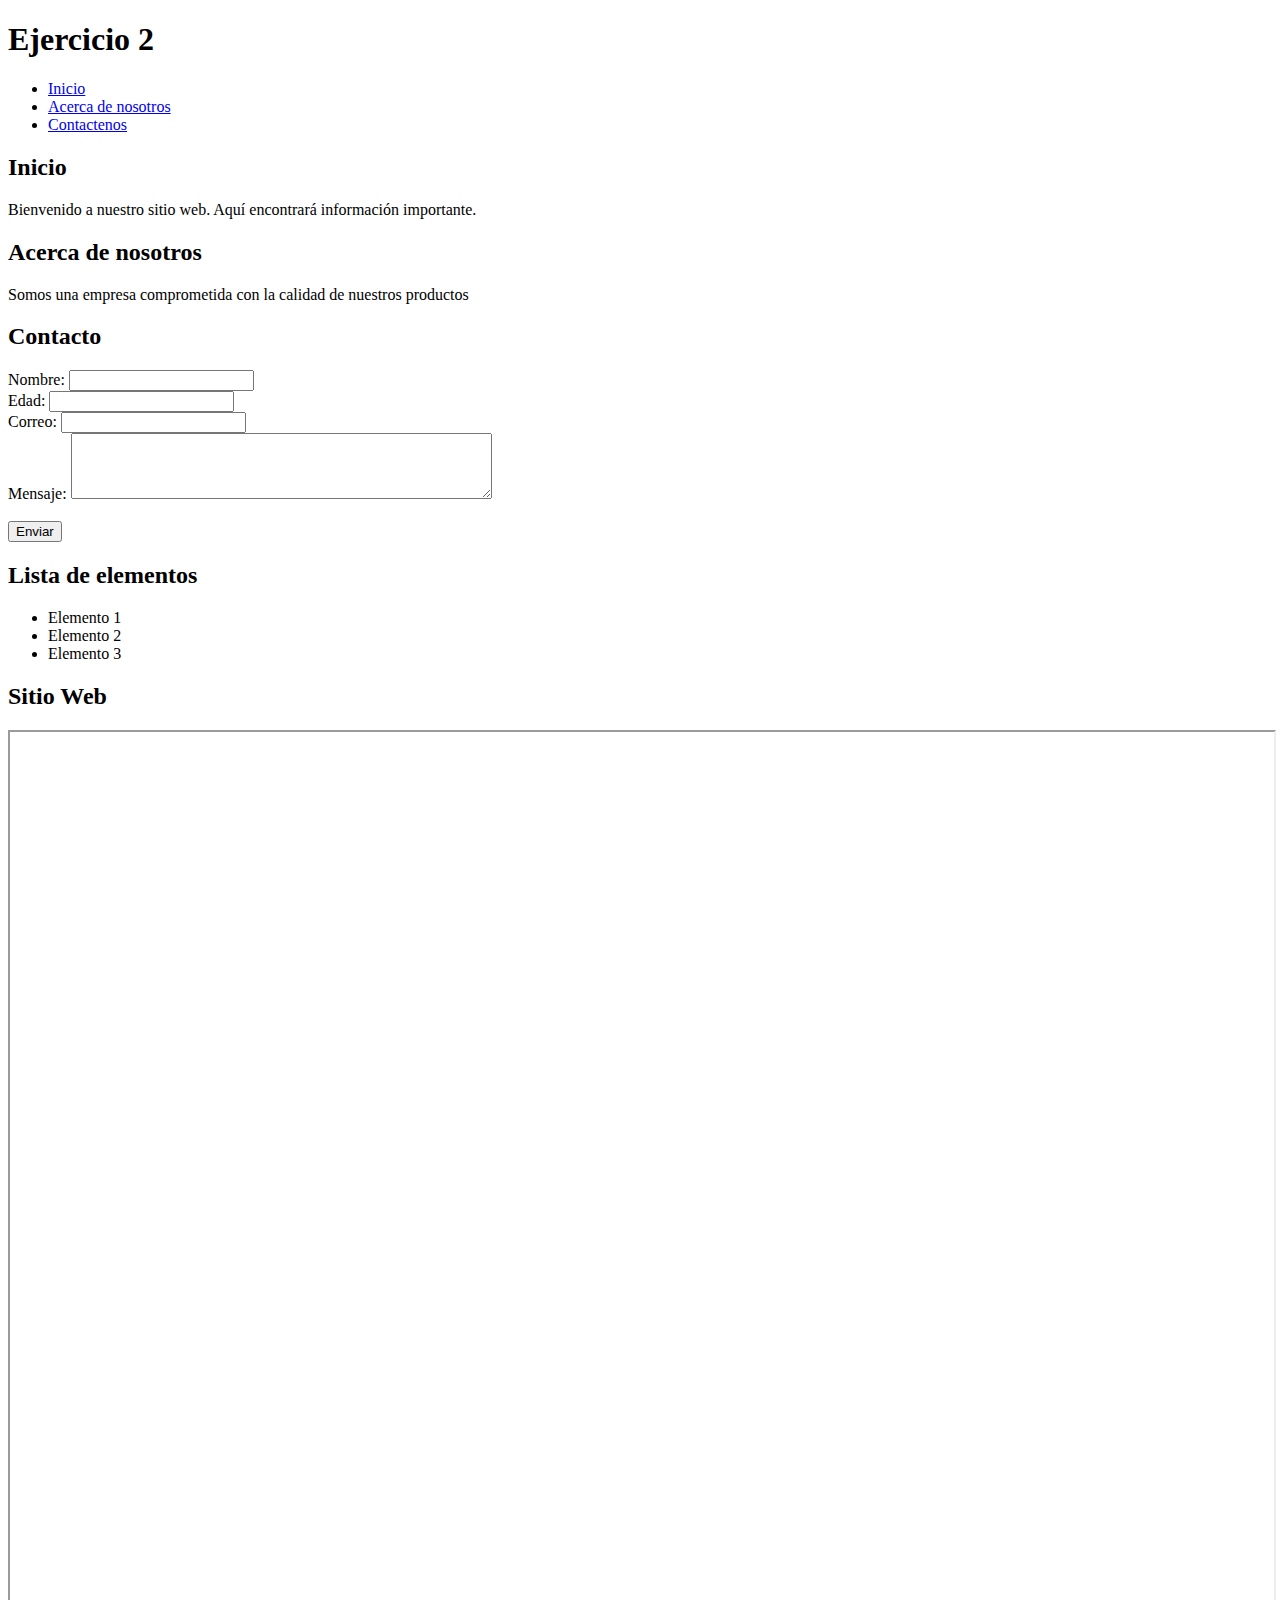
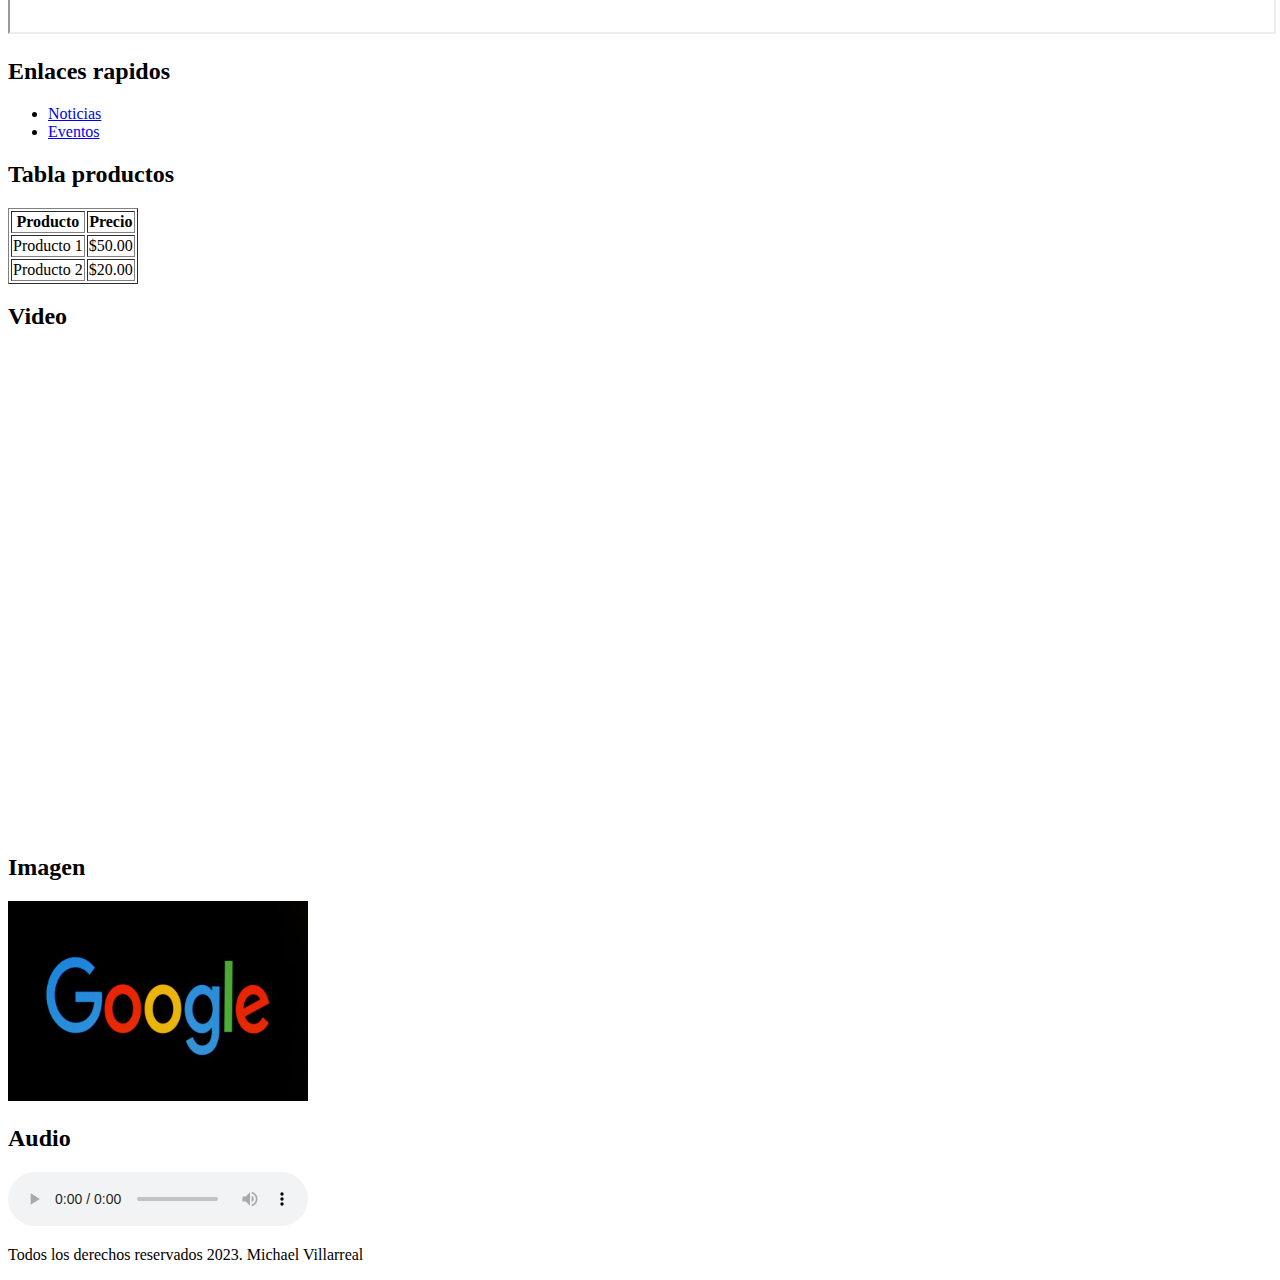
==== index.html @ f6bd07a2 "OMEGA LUL" ====
<!DOCTYPE html>
<!DOCTYPE html>
<html>
	<head>

		<meta charset="utf-8"><!--utf-8 es para habla hispana (español)-->
		<meta name="descrption" content="Proyecto en HTML">
		<!--<meta name="viewport" content="width=device-width, initial-scale=1">-->
		<meta property="og:image" content="https://www.ute.edu.ec/wp-content/uploads/2022/10/logo-ute-wp.png" />
		<title>PROYECTO EN HTML-Ejercicio 2 en HTML</title>

	</head>

	<body>
		<header>

			<h1>Ejercicio 2</h1>

			<nav>
				<ul>
					<li><!--Lista-->
						<a href="#inicio">Inicio</a>
					</li>
					<li><!--Lista-->
						<a href="#acerca">Acerca de nosotros</a>
					</li>
					<li><!--Lista-->
						<a href="#contacto">Contactenos</a>
					</li>
				</ul>
			</nav>
		</header>
		<main>
			<section id="inicio">
				<h2>Inicio</h2>
				<p>Bienvenido a nuestro sitio web. Aquí encontrará información importante.</p>
			</section>
			<section id="acerca">
				<h2>Acerca de nosotros</h2>
				<p>Somos una empresa comprometida con la calidad de nuestros productos</p>
			</section>
			<section id="contacto">
				<h2>Contacto</h2>
				<form action="/procesar.php" method="post">
					<label for="nombre">Nombre:</label>
					<input type="text" name="nombre" id="nombre" required>
					<br>
					<label for="edad">Edad:</label>
					<input type="number" name="edad" id="edad" required>
					<br>
					<label for="correo">Correo:</label>
					<input type="email" name="correo" id="correo" required>
					<br>
					<label for="mensaje">Mensaje:</label>
					<textarea id="mensaje" name="mensaje" rows="4" cols="50"></textarea>
					<br><br>
					<input type="submit" value="Enviar">
				</form>
			</section>

			<section id="lista">
				<h2>Lista de elementos</h2>
				<ul>
					<li>Elemento 1</li>
					<li>Elemento 2</li>
					<li>Elemento 3</li>
				</ul>
			</section>

			<section id="google">
				<h2>Sitio Web</h2>
				<iframe src="https://www.ute.edu.ec" width="100%" height="900px"></iframe>
			</section>

			<!--Barra lateral-->
			<aside>
				<section>
					<h2>Enlaces rapidos</h2>
					<ul>
						<li>
							<a href="#noticias">Noticias</a>
						</li>
						<li>
							<a href="#eventos">Eventos</a>
						</li>
					</ul>
				</section>

				<!--Tabla de productos-->
				<section id="productos">
					<h2>Tabla productos</h2>
					<table border="1">
						<tr>
							<th>Producto</th>
							<th>Precio</th>
						</tr>
						<tr>
							<td>Producto 1</td>
							<td>$50.00</td>
						</tr>
						<tr>
							<td>Producto 2</td>
							<td>$20.00</td>
						</tr>
					</table>
				</section>

				<section id="youtube">
					<h2>Video</h2>
					<iframe width="853" height="480" src="https://www.youtube.com/embed/Yp_iZ8PCGPA" title="María Corina Machado arrasa en las primarias y se compromete a sacar a Maduro del poder" frameborder="0" allow="accelerometer; autoplay; clipboard-write; encrypted-media; gyroscope; picture-in-picture; web-share" allowfullscreen></iframe>
				</section>

				<section id="imagen">
					<h2>Imagen</h2>
					<img src="recursos\imagenes\google.jpg" alt="Descripcion de imagen" width="300px" height="200px">
				</section>

				<section id="audio">
					<h2>Audio</h2>
					<audio controls>
						<source src="recursos\audio\hello-adele.mp3" type="audio/mp3">
					</audio>
				</section>
			</aside>
		</main>

		<footer>
			<p>Todos los derechos reservados 2023. Michael Villarreal</p>
		</footer>
	</body>

</html>

<!--<form action="/pagina-accion.php">
		<label for="fname">Nombre:</label><br>
		<input type="text" id="fname" value="Jhon"><br><br>
		<input type="submit" value="Enviar">
	</form>
-->
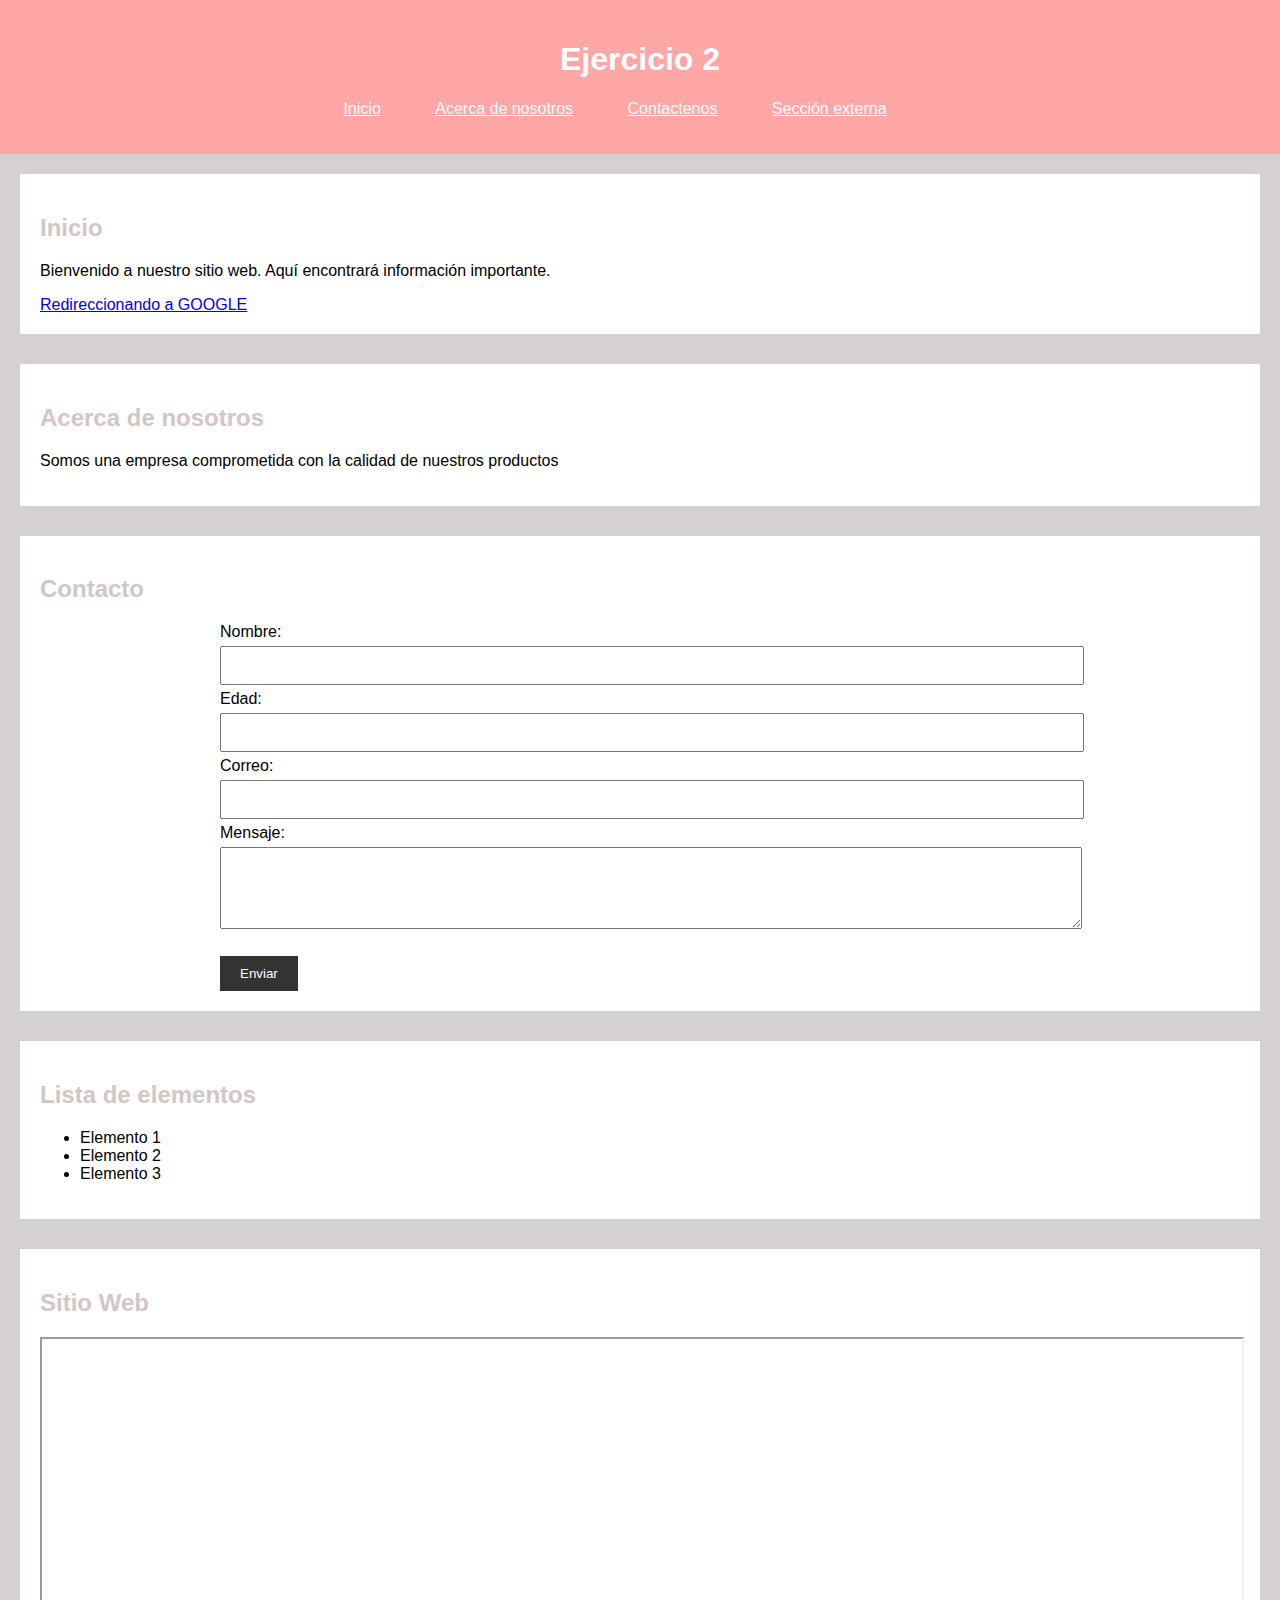
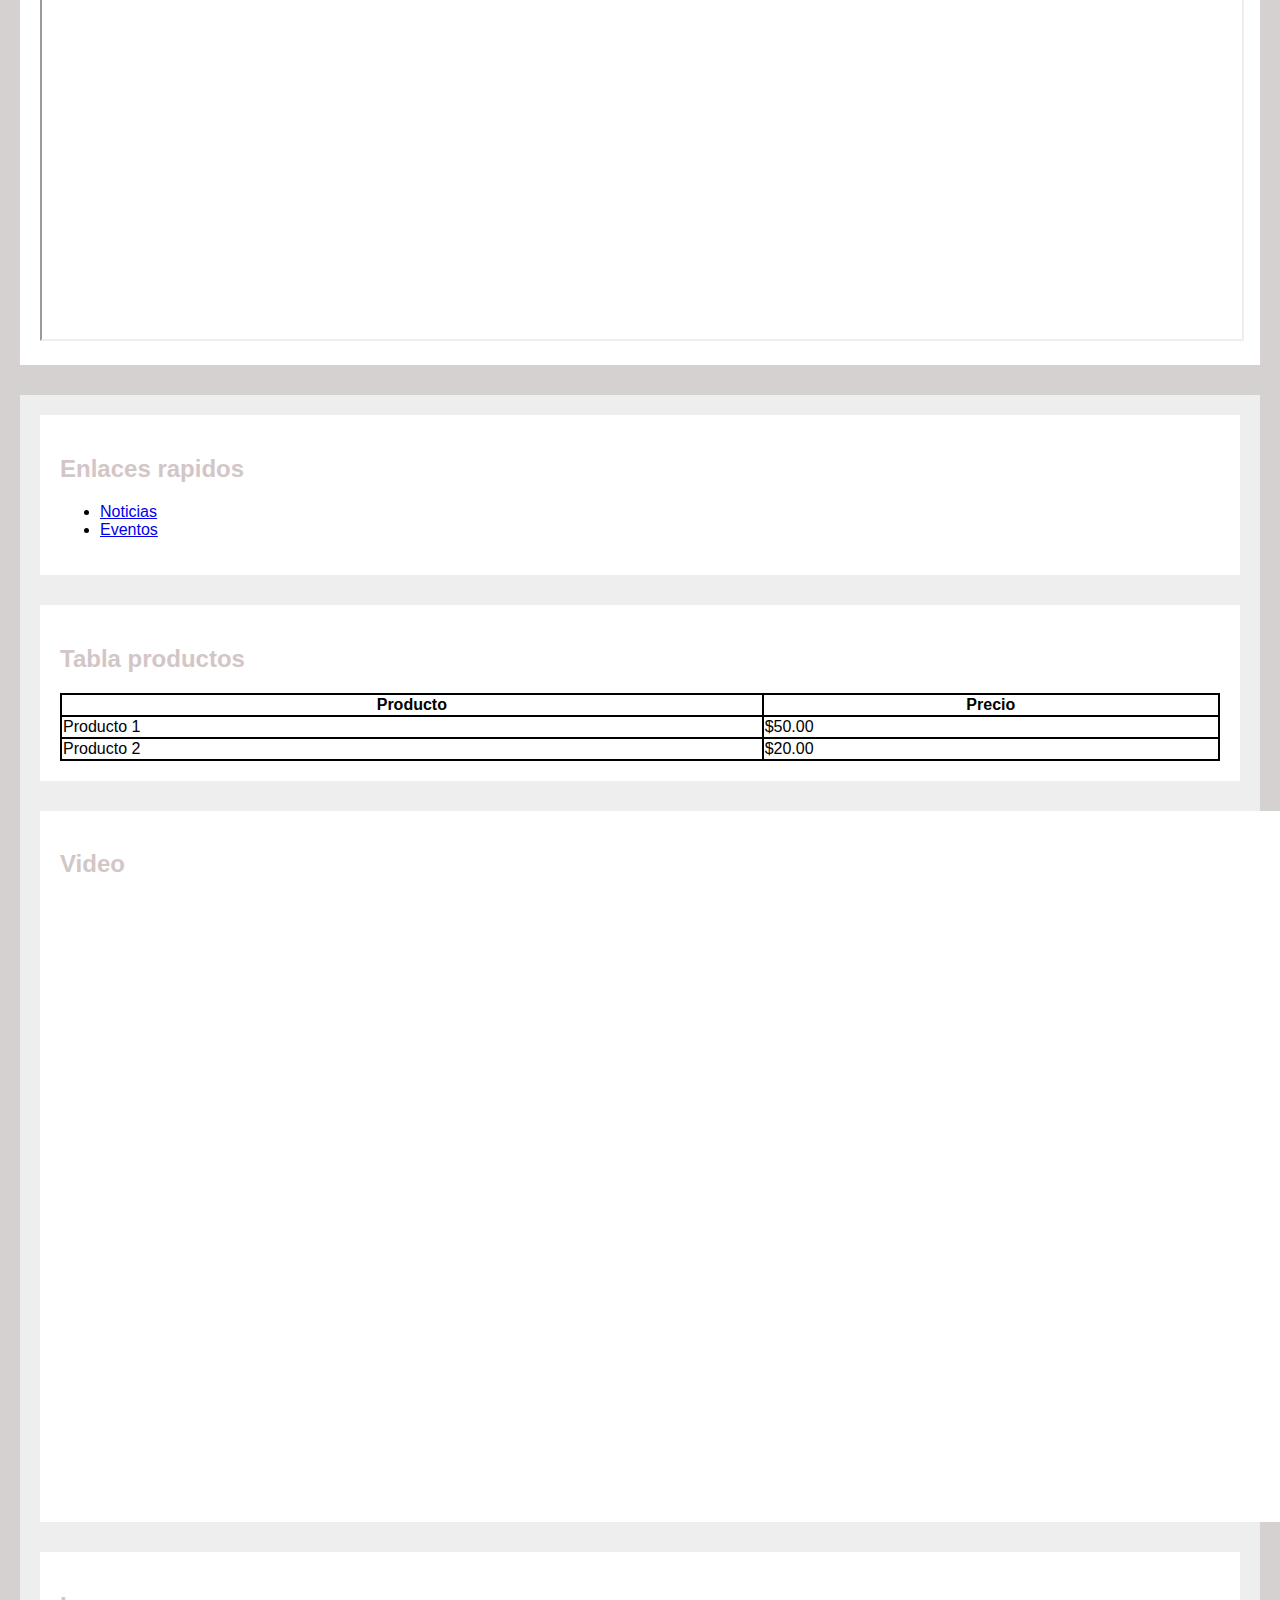
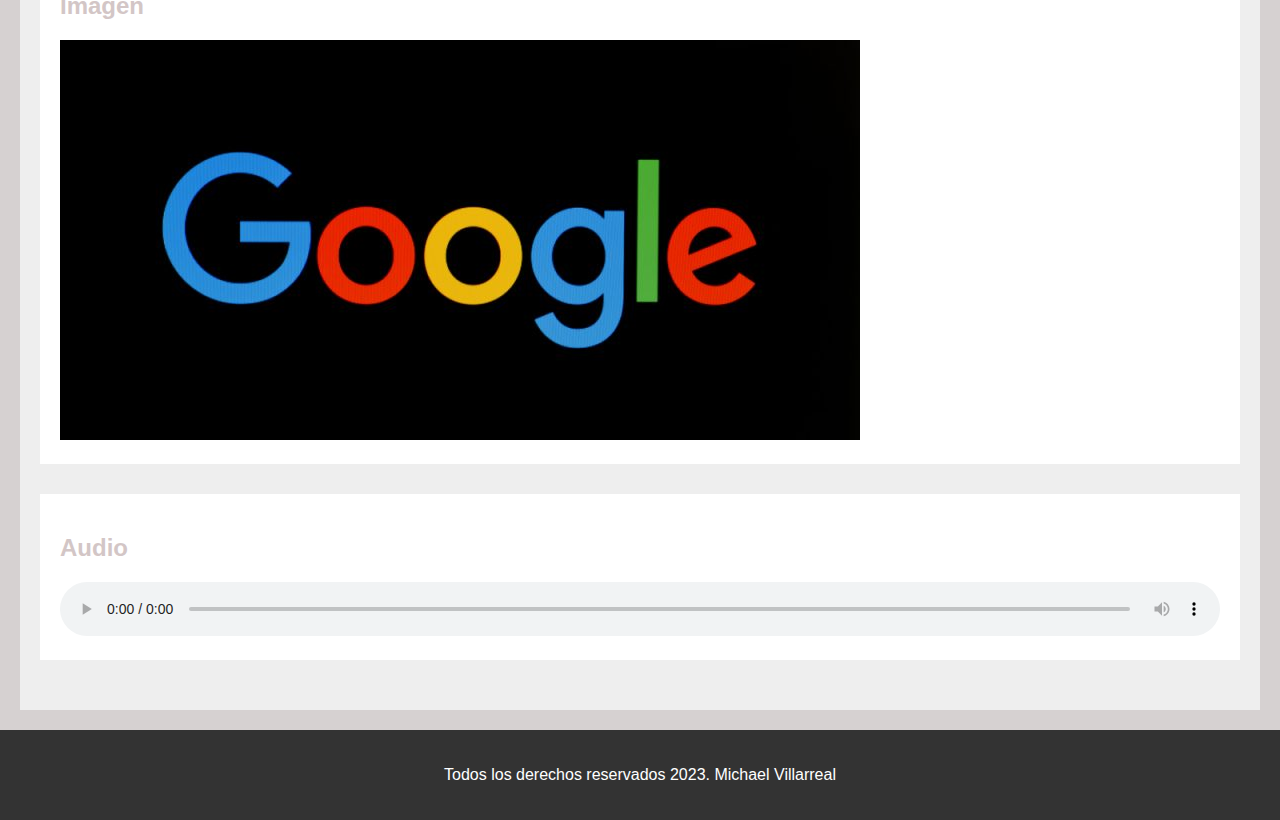
==== commit 293caa75: "Segunda venida" ====
--- a/index.html
+++ b/index.html
@@ -8,24 +8,28 @@
 		<!--<meta name="viewport" content="width=device-width, initial-scale=1">-->
 		<meta property="og:image" content="https://www.ute.edu.ec/wp-content/uploads/2022/10/logo-ute-wp.png" />
 		<title>PROYECTO EN HTML-Ejercicio 2 en HTML</title>
+		<link rel="stylesheet" type="text/css" href="recursos\css\estilos.css">
 
 	</head>
 
 	<body>
 		<header>
 
-			<h1>Ejercicio 2</h1>
+			<h1 >Ejercicio 2</h1>
 
 			<nav>
-				<ul>
+				<ul >
 					<li><!--Lista-->
-						<a href="#inicio">Inicio</a>
+						<a id="menu-Prinicpal" href="#inicio">Inicio</a>
 					</li>
 					<li><!--Lista-->
-						<a href="#acerca">Acerca de nosotros</a>
+						<a id="menu-Prinicpal" href="#acerca">Acerca de nosotros</a>
 					</li>
 					<li><!--Lista-->
-						<a href="#contacto">Contactenos</a>
+						<a id="menu-Prinicpal" href="#contacto">Contactenos</a>
+					</li>
+					<li><!--Lista-->
+						<a id="menu-Prinicpal" href="seccion.html">Sección externa</a>
 					</li>
 				</ul>
 			</nav>
@@ -34,6 +38,7 @@
 			<section id="inicio">
 				<h2>Inicio</h2>
 				<p>Bienvenido a nuestro sitio web. Aquí encontrará información importante.</p>
+				<a href="https://www.google.com">Redireccionando a GOOGLE</a>
 			</section>
 			<section id="acerca">
 				<h2>Acerca de nosotros</h2>
@@ -107,12 +112,12 @@
 
 				<section id="youtube">
 					<h2>Video</h2>
-					<iframe width="853" height="480" src="https://www.youtube.com/embed/Yp_iZ8PCGPA" title="María Corina Machado arrasa en las primarias y se compromete a sacar a Maduro del poder" frameborder="0" allow="accelerometer; autoplay; clipboard-write; encrypted-media; gyroscope; picture-in-picture; web-share" allowfullscreen></iframe>
+					<iframe src="https://www.youtube.com/embed/Yp_iZ8PCGPA" title="María Corina Machado arrasa en las primarias y se compromete a sacar a Maduro del poder" frameborder="0" allow="accelerometer; autoplay; clipboard-write; encrypted-media; gyroscope; picture-in-picture; web-share" allowfullscreen></iframe>
 				</section>
 
 				<section id="imagen">
 					<h2>Imagen</h2>
-					<img src="recursos\imagenes\google.jpg" alt="Descripcion de imagen" width="300px" height="200px">
+					<img src="recursos\imagenes\google.jpg" alt="Descripcion de imagen">
 				</section>
 
 				<section id="audio">
@@ -129,11 +134,4 @@
 		</footer>
 	</body>
 
-</html>
-
-<!--<form action="/pagina-accion.php">
-		<label for="fname">Nombre:</label><br>
-		<input type="text" id="fname" value="Jhon"><br><br>
-		<input type="submit" value="Enviar">
-	</form>
--->+</html>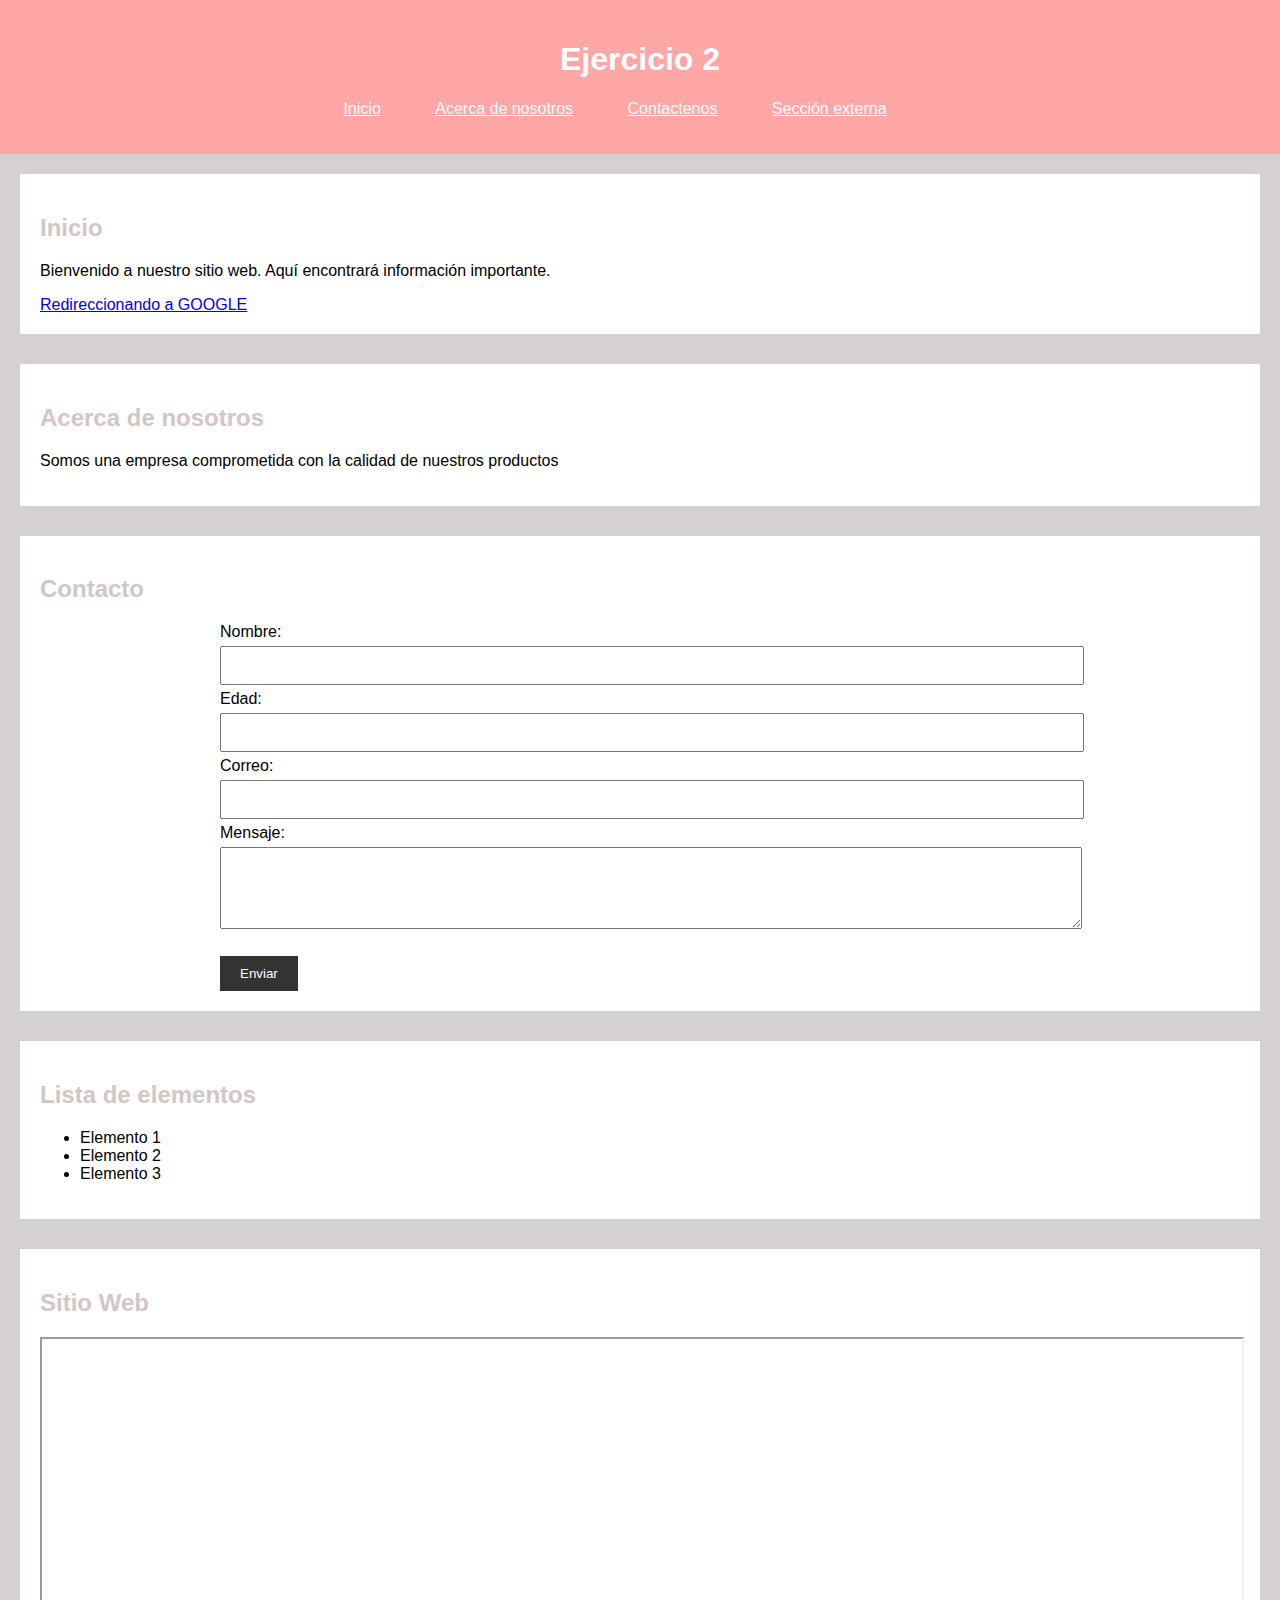
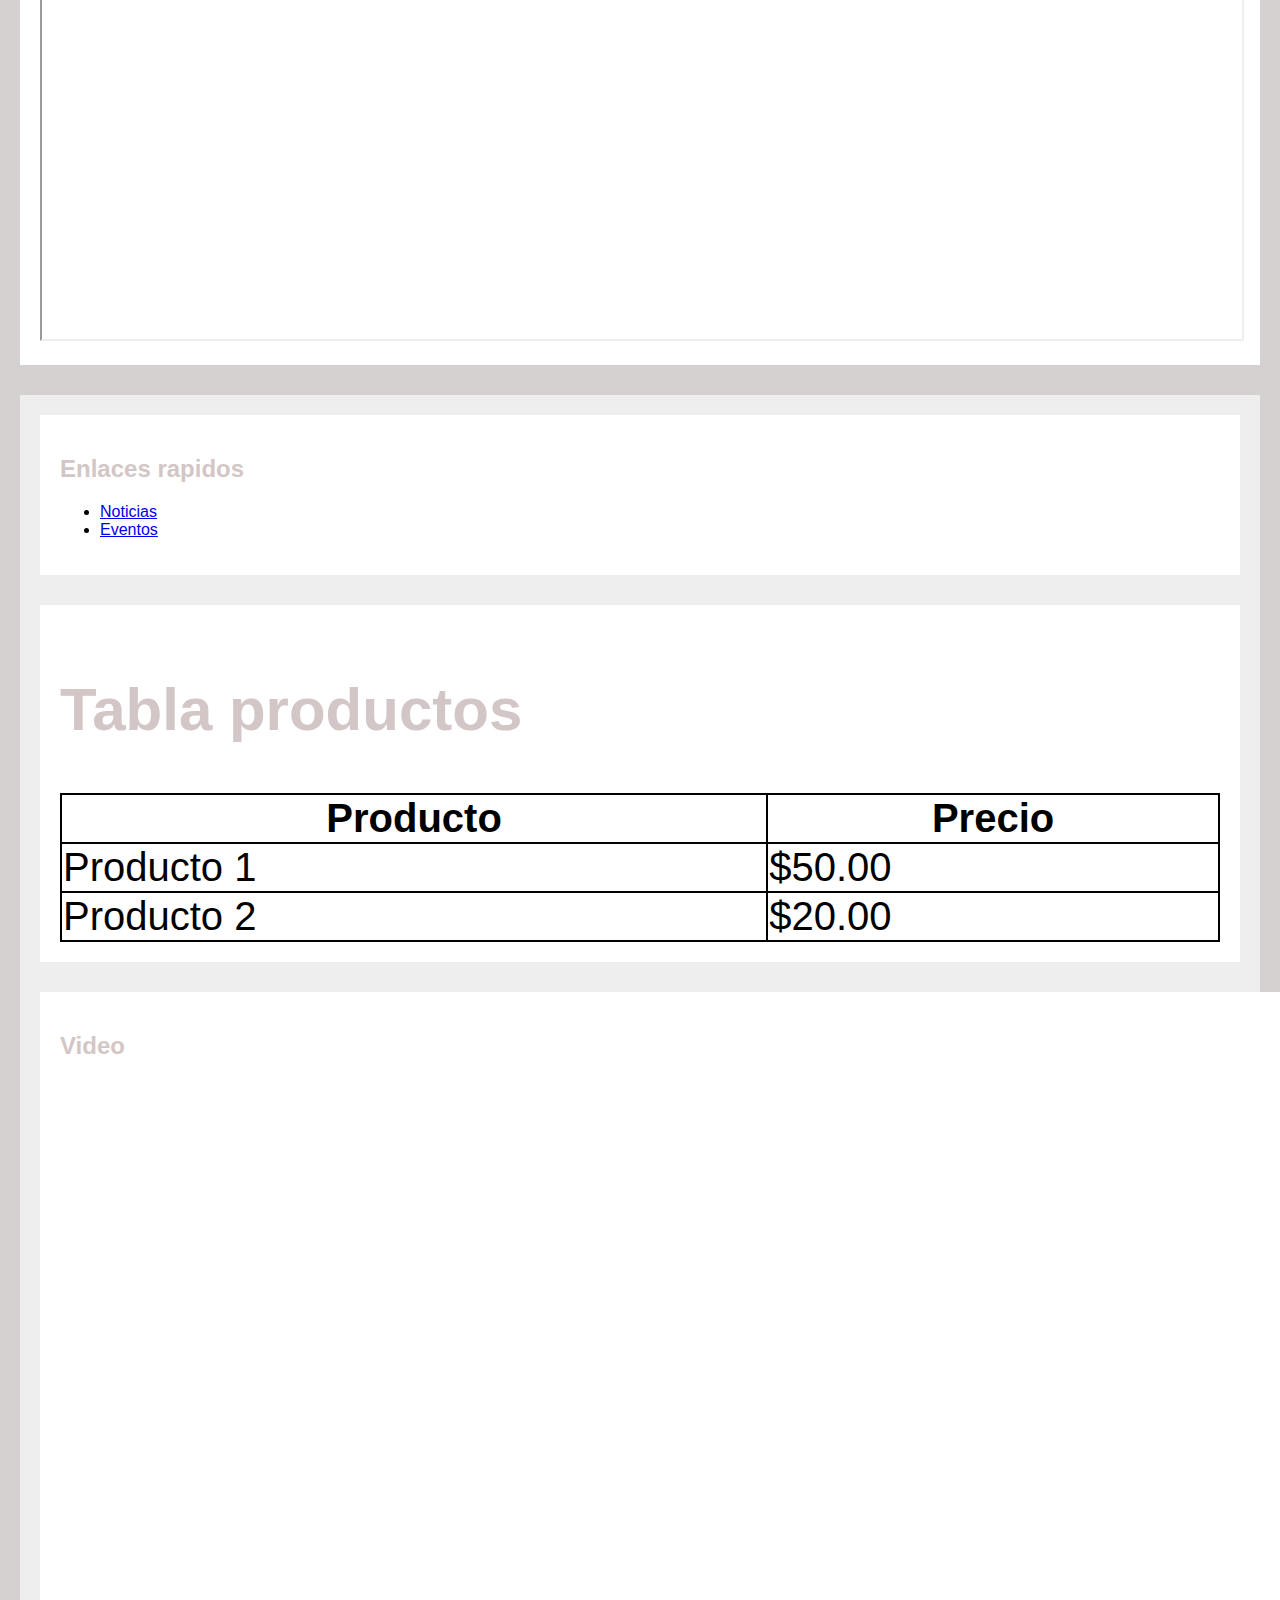
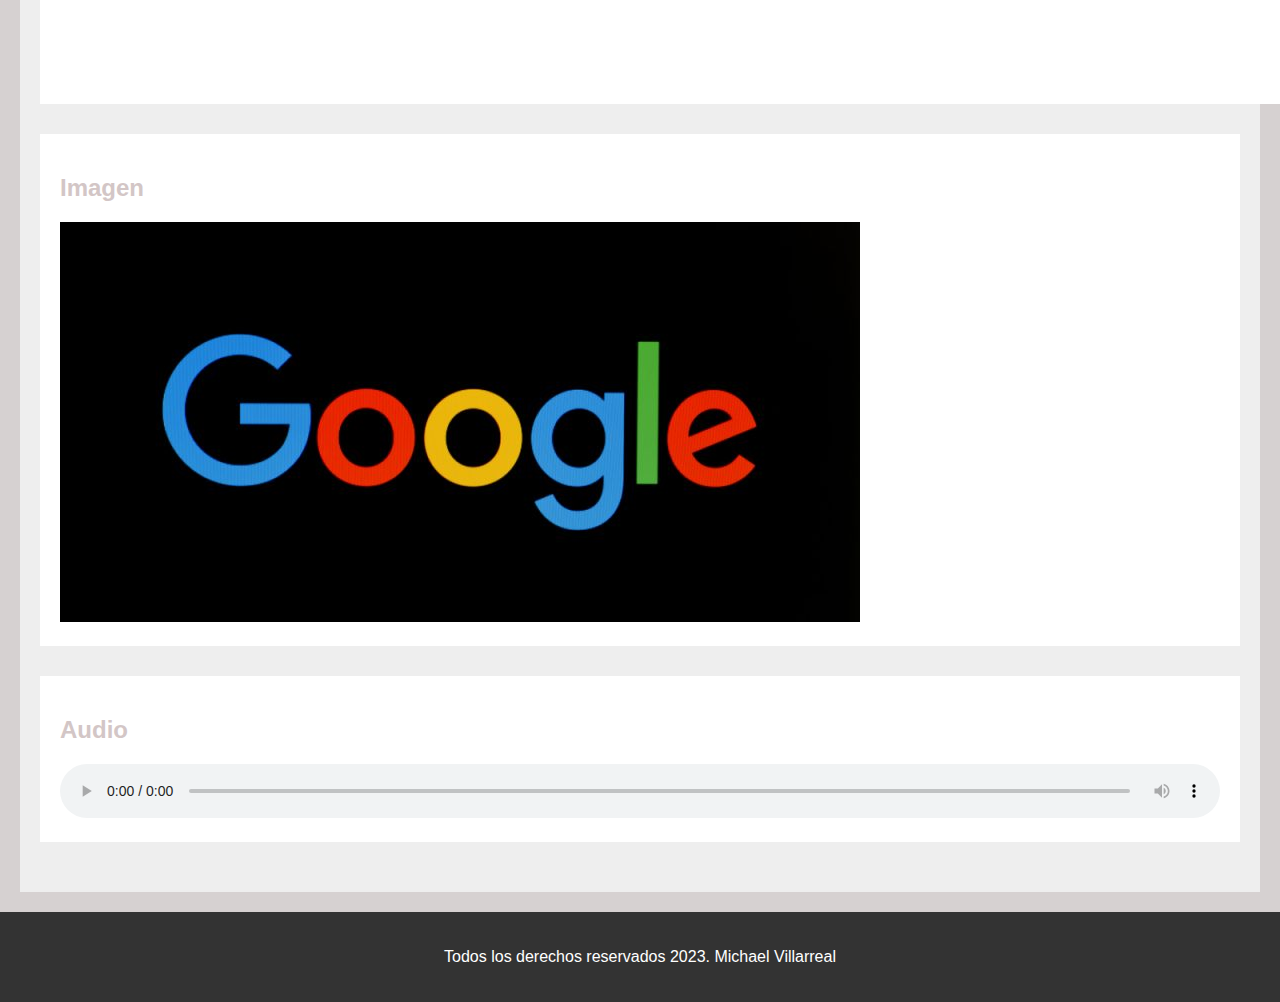
==== commit fe779322: "Media Query" ====
--- a/index.html
+++ b/index.html
@@ -5,8 +5,8 @@
 
 		<meta charset="utf-8"><!--utf-8 es para habla hispana (español)-->
 		<meta name="descrption" content="Proyecto en HTML">
-		<!--<meta name="viewport" content="width=device-width, initial-scale=1">-->
-		<meta property="og:image" content="https://www.ute.edu.ec/wp-content/uploads/2022/10/logo-ute-wp.png" />
+		<!--meta property="og:image" content="https://www.ute.edu.ec/wp-content/uploads/2022/10/logo-ute-wp.png" /-->
+		<meta name="viewport" content="width=device-width, initial-scale=1.0"><!--Esto es para que se adapte a un celular-->
 		<title>PROYECTO EN HTML-Ejercicio 2 en HTML</title>
 		<link rel="stylesheet" type="text/css" href="recursos\css\estilos.css">
 
@@ -18,24 +18,24 @@
 			<h1 >Ejercicio 2</h1>
 
 			<nav>
-				<ul >
-					<li><!--Lista-->
+				<ul id="link-menu-ul">
+					<li id="link-menu-li"><!--Lista-->
 						<a id="menu-Prinicpal" href="#inicio">Inicio</a>
 					</li>
-					<li><!--Lista-->
+					<li id="link-menu-li"><!--Lista-->
 						<a id="menu-Prinicpal" href="#acerca">Acerca de nosotros</a>
 					</li>
-					<li><!--Lista-->
+					<li id="link-menu-li"><!--Lista-->
 						<a id="menu-Prinicpal" href="#contacto">Contactenos</a>
 					</li>
-					<li><!--Lista-->
+					<li id="link-menu-li"><!--Lista-->
 						<a id="menu-Prinicpal" href="seccion.html">Sección externa</a>
 					</li>
 				</ul>
 			</nav>
 		</header>
 		<main>
-			<section id="inicio">
+			<section id="inicio"><!-- para los id se usa # para llamarlo, pero si se usa class es el .-->
 				<h2>Inicio</h2>
 				<p>Bienvenido a nuestro sitio web. Aquí encontrará información importante.</p>
 				<a href="https://www.google.com">Redireccionando a GOOGLE</a>
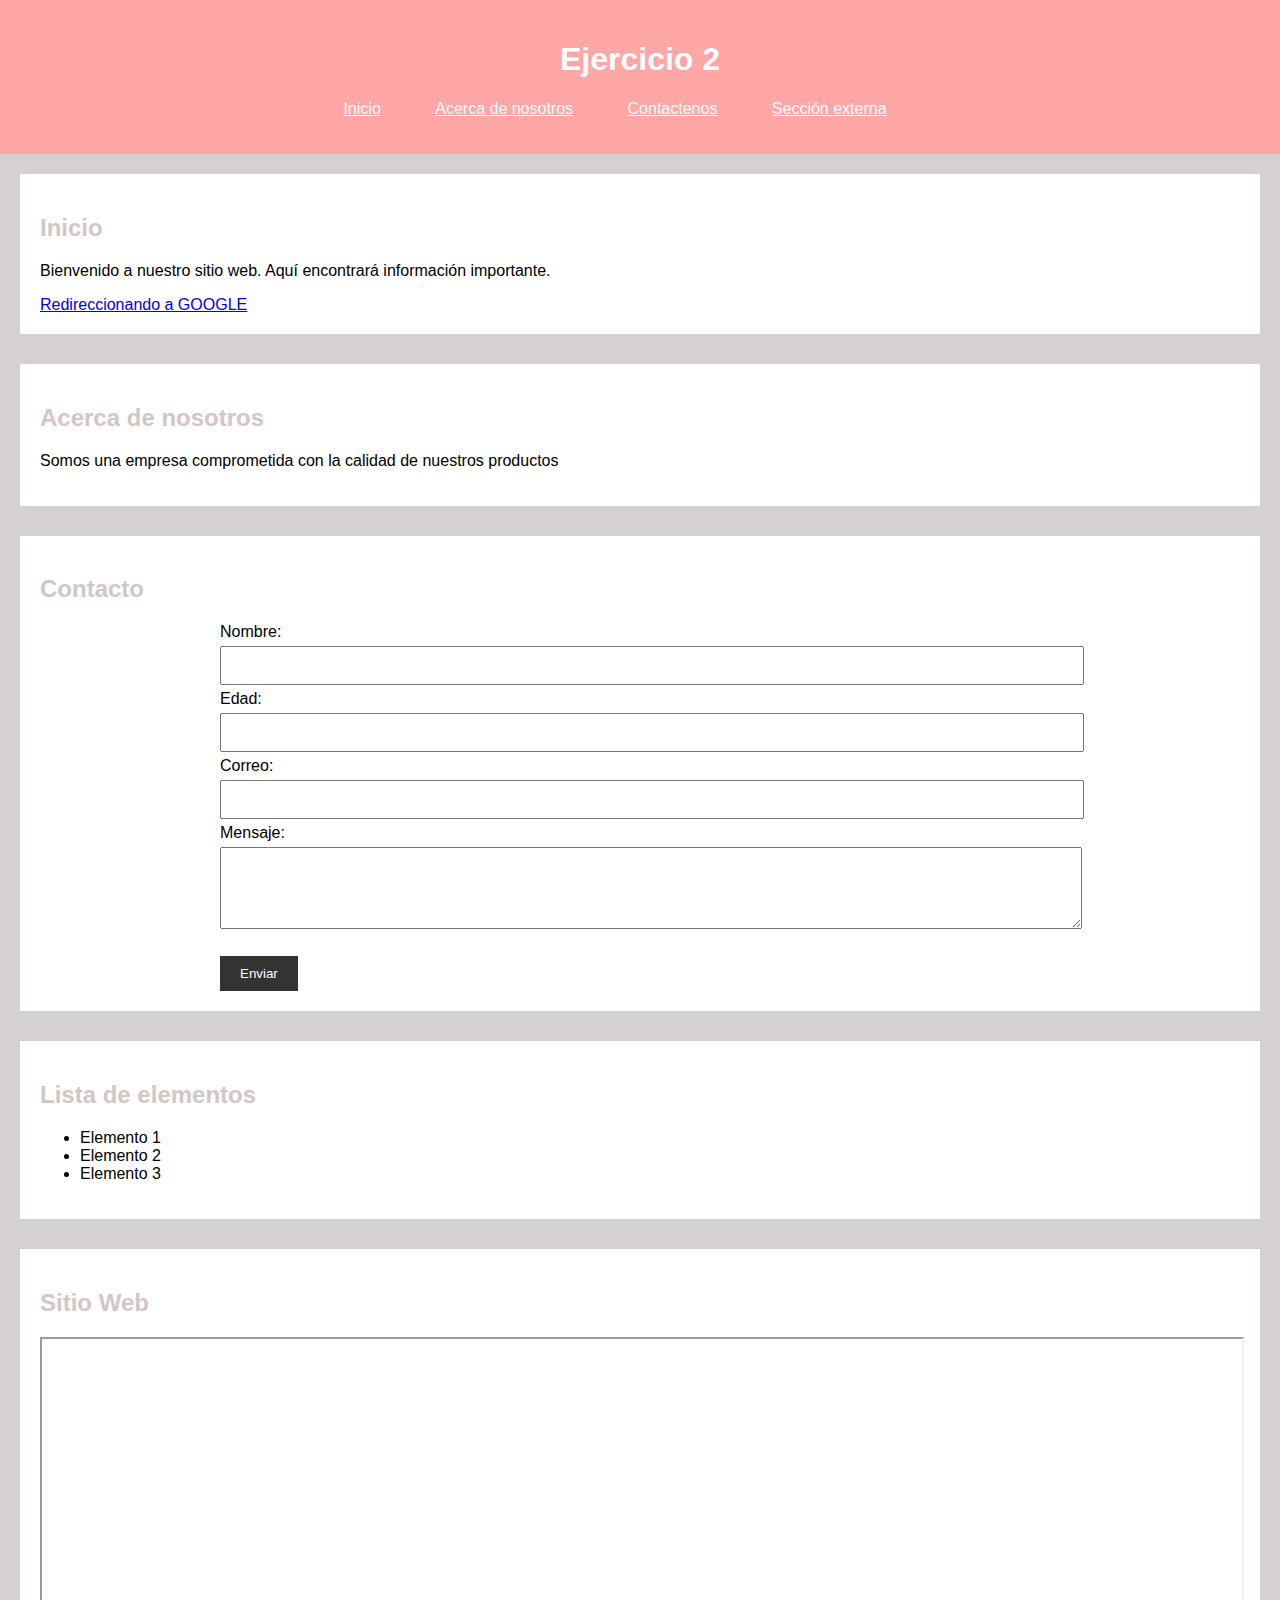
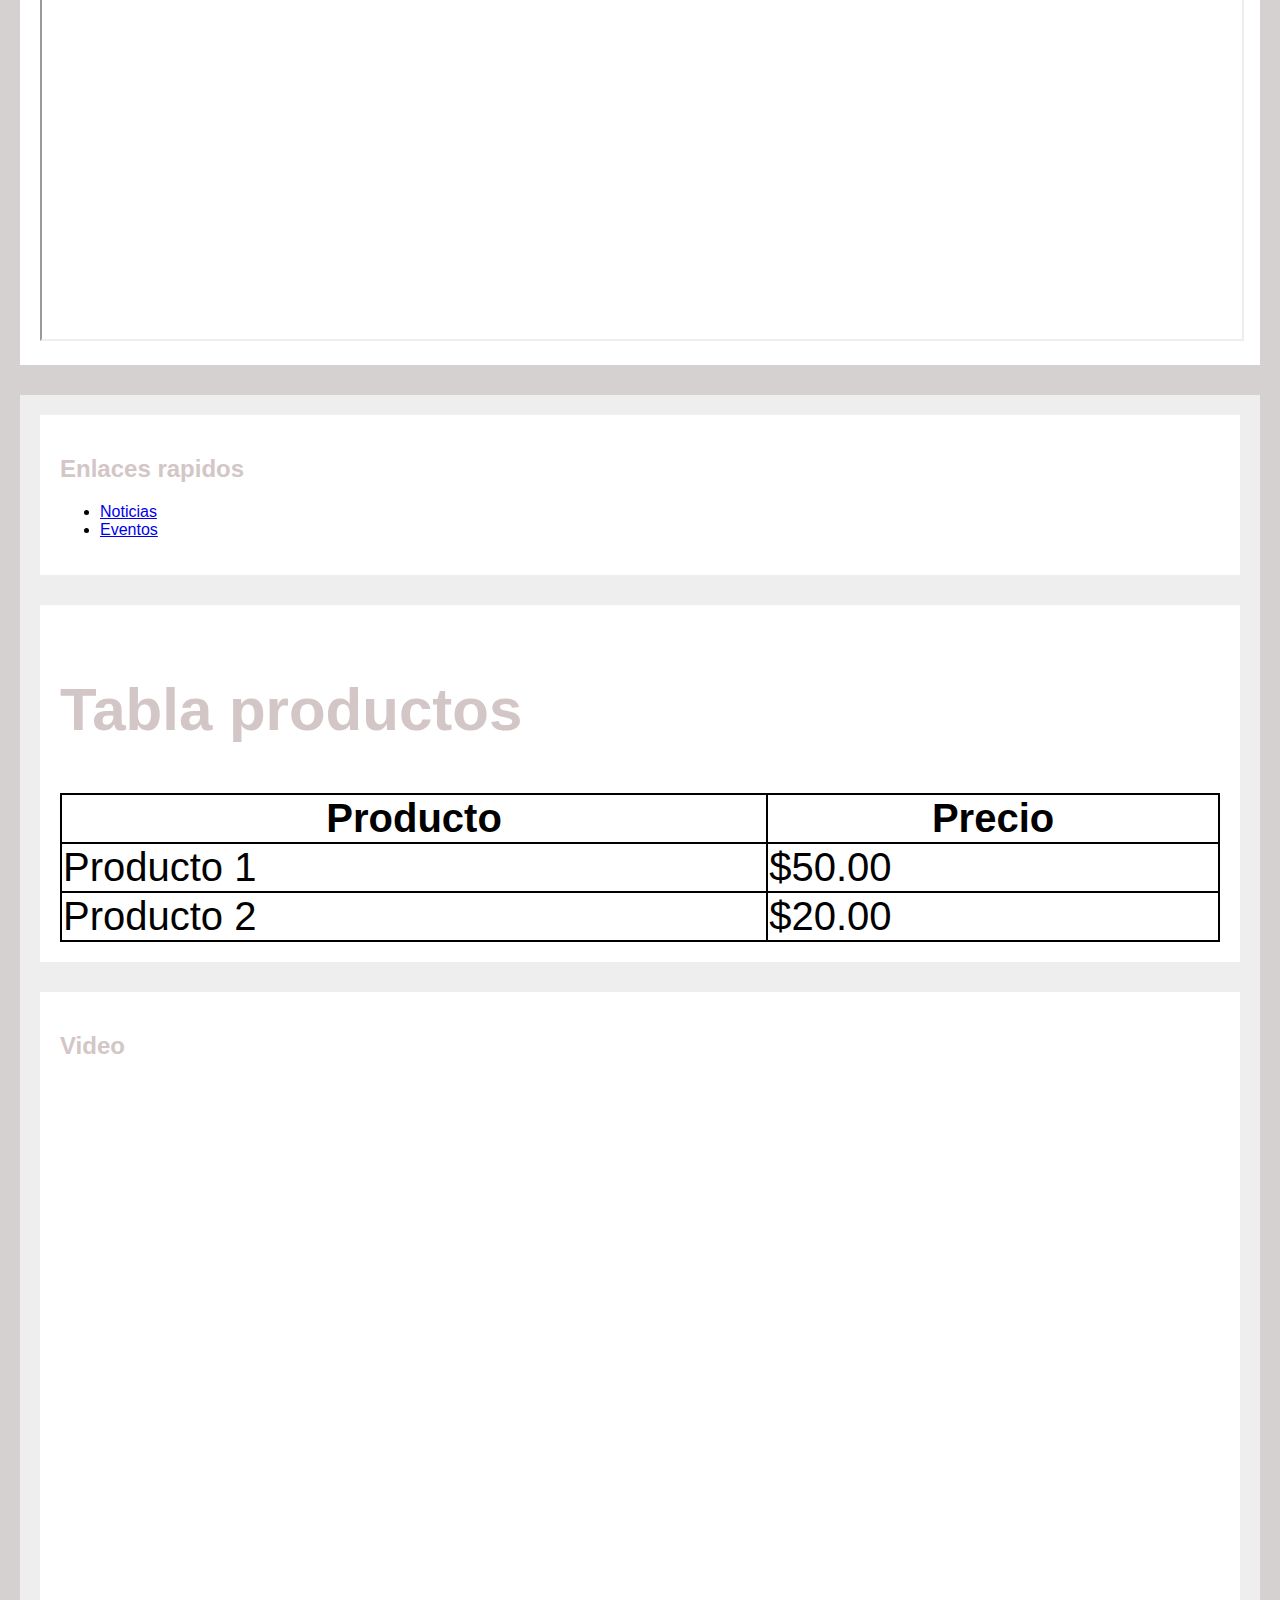
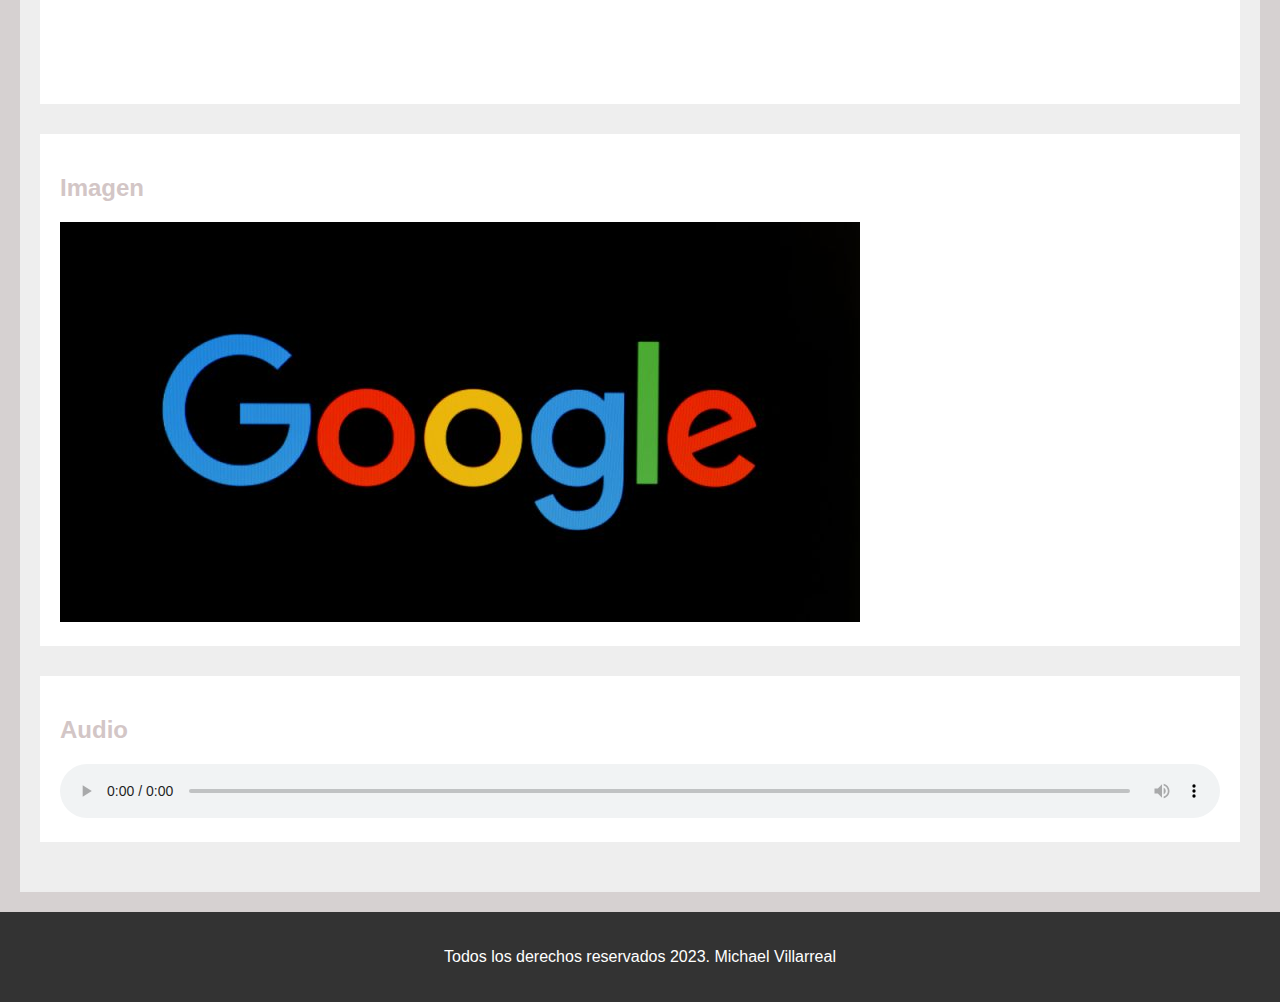
==== commit 325589a6: "logo ico" ====
--- a/index.html
+++ b/index.html
@@ -9,6 +9,7 @@
 		<meta name="viewport" content="width=device-width, initial-scale=1.0"><!--Esto es para que se adapte a un celular-->
 		<title>PROYECTO EN HTML-Ejercicio 2 en HTML</title>
 		<link rel="stylesheet" type="text/css" href="recursos\css\estilos.css">
+		<link rel="icon" href="recursos\imagenes\logo.ico">
 
 	</head>
 
@@ -112,7 +113,7 @@
 
 				<section id="youtube">
 					<h2>Video</h2>
-					<iframe src="https://www.youtube.com/embed/Yp_iZ8PCGPA" title="María Corina Machado arrasa en las primarias y se compromete a sacar a Maduro del poder" frameborder="0" allow="accelerometer; autoplay; clipboard-write; encrypted-media; gyroscope; picture-in-picture; web-share" allowfullscreen></iframe>
+					<iframe id="vidio" src="https://www.youtube.com/embed/Yp_iZ8PCGPA" title="María Corina Machado arrasa en las primarias y se compromete a sacar a Maduro del poder" frameborder="0" allow="accelerometer; autoplay; clipboard-write; encrypted-media; gyroscope; picture-in-picture; web-share" allowfullscreen></iframe>
 				</section>
 
 				<section id="imagen">
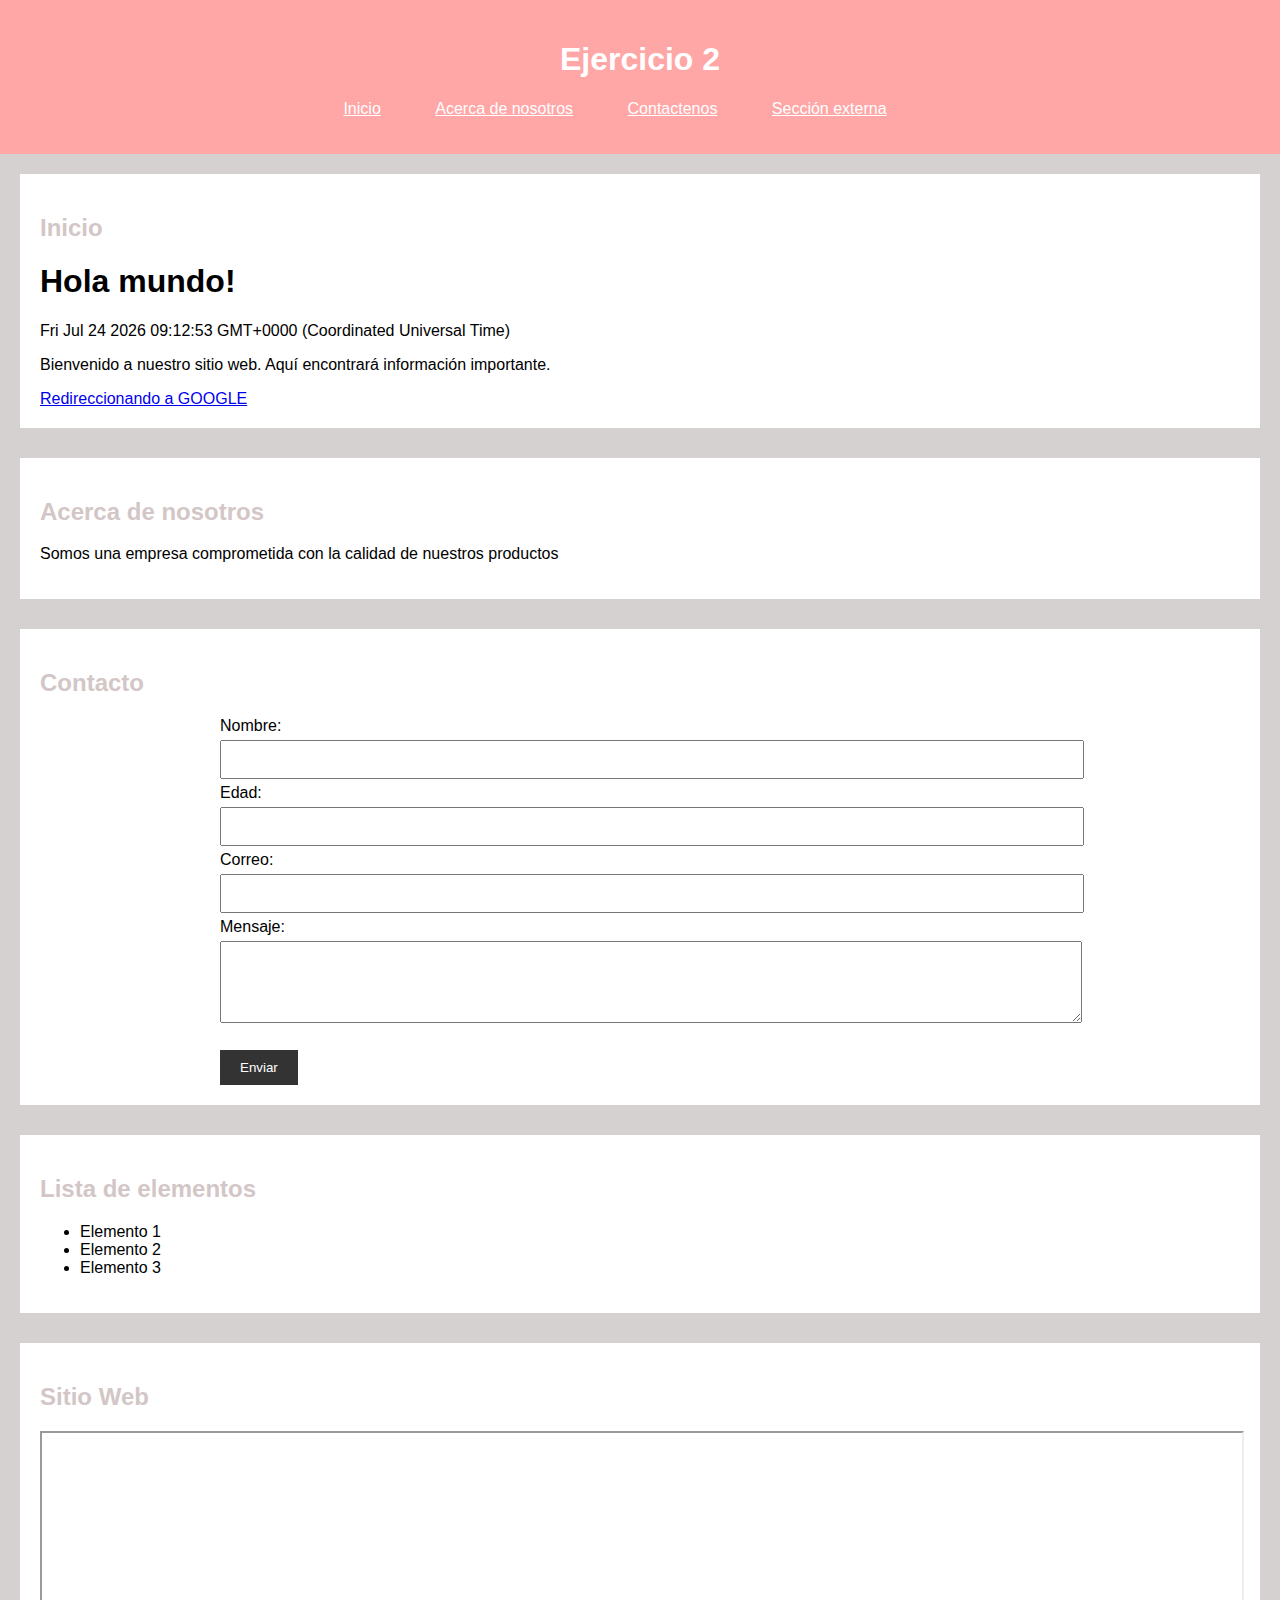
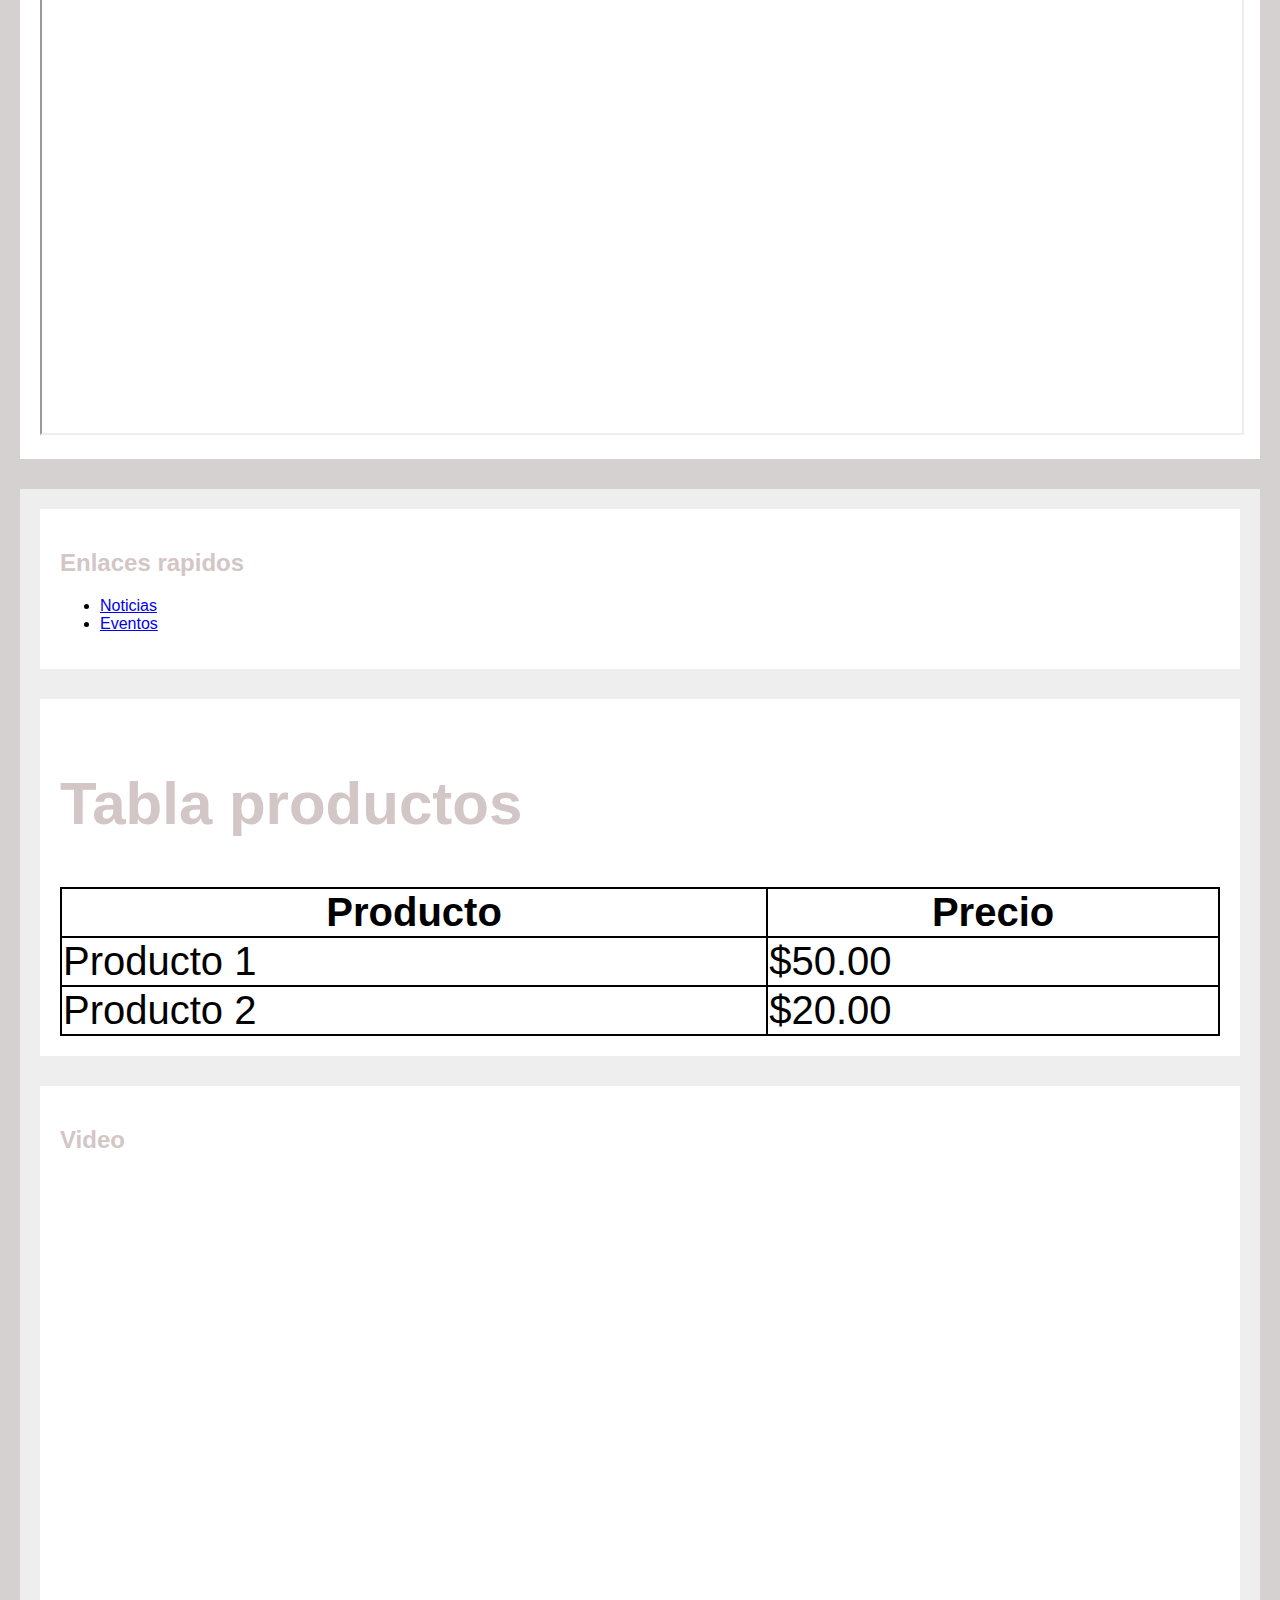
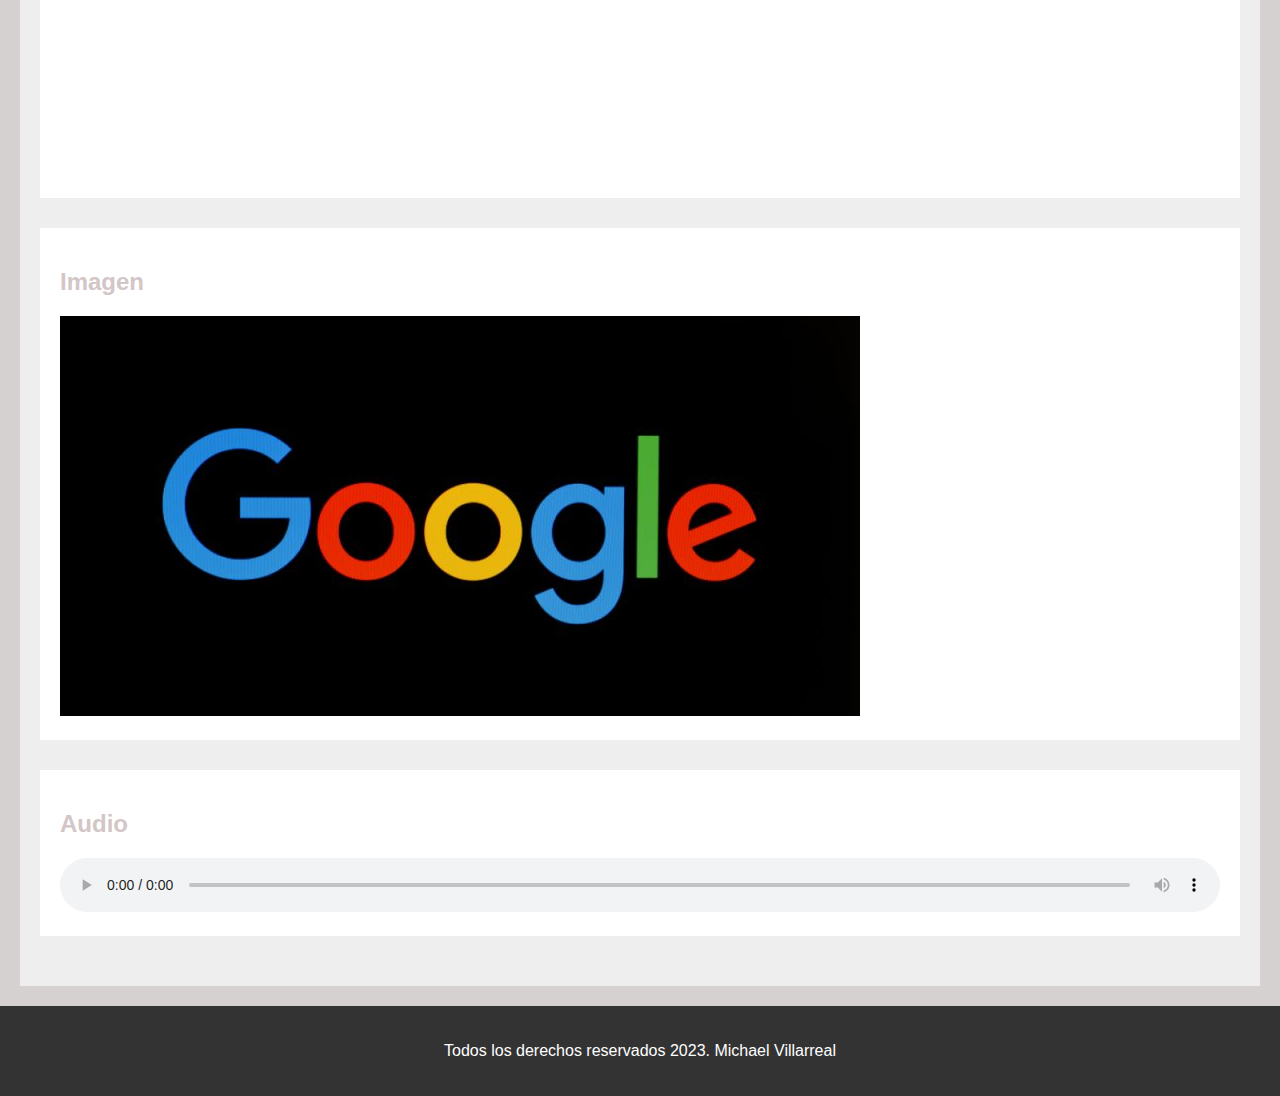
==== commit af7489b6: "actualizada con javascript" ====
--- a/index.html
+++ b/index.html
@@ -10,6 +10,7 @@
 		<title>PROYECTO EN HTML-Ejercicio 2 en HTML</title>
 		<link rel="stylesheet" type="text/css" href="recursos\css\estilos.css">
 		<link rel="icon" href="recursos\imagenes\logo.ico">
+		<script type="text/javascript" src="recursos\js\scrip.js"></script>
 
 	</head>
 
@@ -38,6 +39,10 @@
 		<main>
 			<section id="inicio"><!-- para los id se usa # para llamarlo, pero si se usa class es el .-->
 				<h2>Inicio</h2>
+				<h1 id="mensaje js"></h1>
+				<p id="hora"></p>
+				<p><script>multiplica (20, 10)</script></p>
+				<p><script>raiz (1, 3, 2)</script></p>
 				<p>Bienvenido a nuestro sitio web. Aquí encontrará información importante.</p>
 				<a href="https://www.google.com">Redireccionando a GOOGLE</a>
 			</section>
